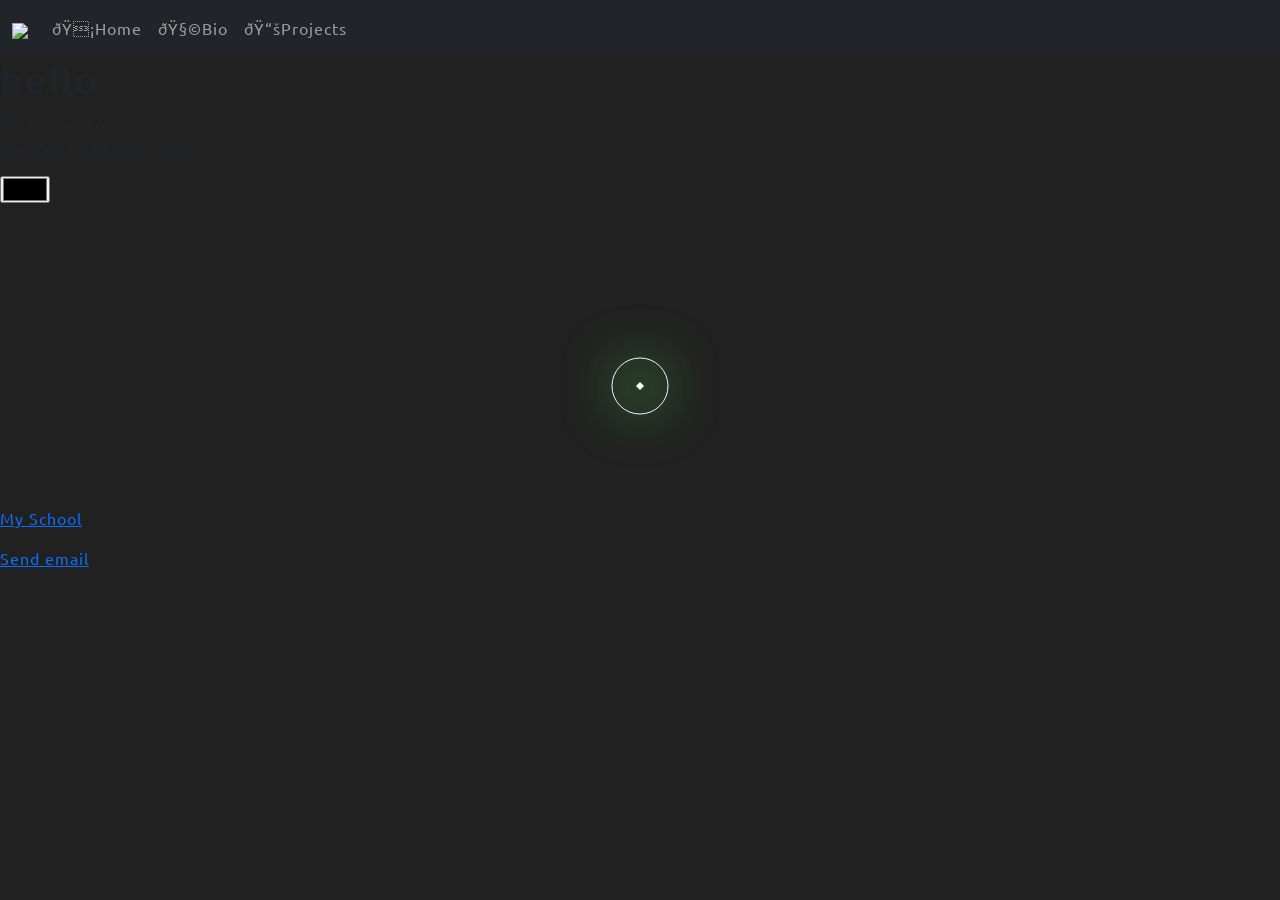
==== index.html @ e434df2e "Create index.html" ====
<!DOCTYPE html>

<head>
             <link href="https://cdn.jsdelivr.net/npm/bootstrap@5.3.3/dist/css/bootstrap.min.css" rel="stylesheet">
            <script src="https://cdn.jsdelivr.net/npm/bootstrap@5.3.3/dist/js/bootstrap.bundle.min.js"></script>
            <link rel="stylesheet" href="style.css">
            <link rel="icon" type="image/x-icon" href="https://codehs.com/uploads/56f1cd256d31b0bc29078e9415fdd113">
</head>

<body>
   <nav class="navbar navbar-expand-sm bg-dark navbar-dark">
  <div class="container-fluid">
    <a class="navbar-brand" href="#"><img src="https://codehs.com/static/img/logo.png" height="50px"></a>
    <button class="navbar-toggler" type="button" data-bs-toggle="collapse" data-bs-target="#collapsibleNavbar">
      <span class="navbar-toggler-icon"></span>
    </button>
    <div class="collapse navbar-collapse" id="collapsibleNavbar">
      <ul class="navbar-nav">
        <li class="nav-item">
          <a class="nav-link" href="index.html">🏡Home</a>
        </li>
        <li class=
        "nav-item">
          <a class="nav-link" href="bio.html">🧩Bio</a>
        </li>
        <li class="nav-item">
          <a class="nav-link" href="projectpage.html">📚Projects</a>
        </li>  
        
      </ul>
    </div>
  </div>
</nav>

<div class="colorchanger"><h1>hello</h1></div>
   

<html lang="en">
  <head>
    <meta charset="UTF-8">
    <meta
    name="viewport" content="width=device-width, initial-scale=1.0">
    <meta http-equiv="X-UA-Compatible" content="ie=edge">
    <title>HTML 5 Maneet</title>
    <link rel="stylesheet" href="style.css">
    
       


  
  
    <div class="bottomtext">
      
     

    </div>

  </head>
  
  <div class="parallax">My Homepage</div>
  
  
  <div class="parallax"></div>
  
  <body>
      
      
      <nav> 

      
  
    
 
    


  </body>
</html><!DOCTYPE html>
<html lang="en">
<head>
  <meta charset="UTF-8" />
  <title>My home</title>
  <meta name="viewport" content="width=device-width,initial-scale=1" />
  <meta name="description" content="" />
  <link rel="icon" href="favicon.png">
  
  
  
  <!DOCTYPE html>
<html>
    <head>
        <meta charset="utf-8">
        <meta http-equiv="X-UA-Compatible" content="IE=edge">
        <meta name="viewport" content="width=device-width, initial-scale=1">
    






</head>
<body>

</body>
</html>
<footer><p>Created by Maneet Kalsi</p>
<p><input type="color"/></P>
<p>                                                
                                                <!-- this script is provided by https://www.htmlbestcodes.com coded by: Kerixa Inc. -->
<style>
html,body{
  height: 100%;
  background: #212121;
  font-family: 'Ubuntu', sans-serif;
  line-height: 24px;
  letter-spacing: 1px;
}
.item-hints{
  height: 100px;
  width: 100px;
  margin: 50px auto;
}
.item-hints .hint {
  width: 60px;
  height: 60px;
  margin: 150px auto;
  position: relative;
  display: flex;
  justify-content: center;
  align-items: center;
}
.item-hints .hint::before{ /* //rotated squre */
  background-color: #fff;
  width: 8px;
  height: 8px;
  z-index: 2;
  -webkit-clip-path: polygon(50% 0,100% 50%,50% 100%,0 50%);
  clip-path: polygon(50% 0,100% 50%,50% 100%,0 50%);
  content: '';
  position: absolute;
  top: 50%;
  left: 50%;
  -webkit-transform: translate(-50%,-50%);
  transform: translate(-50%,-50%);
}

.item-hints .hint::after{ /* //green glow */
  content: '';
  position: absolute;
  top: 50%;
  left: 50%;
  -webkit-transform: translate(-50%,-50%);
  transform: translate(-50%,-50%);
  border-radius: 50%;
  width: 2px;
  height: 2px;
  z-index: 1;
  -webkit-box-shadow: 0 0 50px 30px rgba(72,170,72,.3);
  box-shadow: 0 0 50px 30px rgba(72,170,72,.3);
  -webkit-animation: home_hero_item_hints_glow 2s cubic-bezier(.25,.1,.2,1) infinite;
  animation: home_hero_item_hints_glow 2s cubic-bezier(.25,.1,.2,1) infinite;
  -webkit-transition: opacity .5s ease;
  transition: opacity .5s ease;
}
@-webkit-keyframes home_hero_item_hints_glow {
  0% {
    -webkit-box-shadow: 0 0 30px 5px #48aa48;
    box-shadow: 0 0 30px 5px #48aa48
  }
  70% {
    -webkit-box-shadow: 0 0 70px 50px rgba(72, 170, 72, 0);
    box-shadow: 0 0 70px 50px rgba(72, 170, 72, 0)
  }
  100% {
    -webkit-box-shadow: 0 0 0 50px rgba(72, 170, 72, 0);
    box-shadow: 0 0 0 50px rgba(72, 170, 72, 0)
  }
}
@keyframes home_hero_item_hints_glow {
  0% {
    -webkit-box-shadow: 0 0 30px 5px #48aa48;
    box-shadow: 0 0 30px 5px #48aa48
  }
  70% {
    -webkit-box-shadow: 0 0 70px 50px rgba(72, 170, 72, 0);
    box-shadow: 0 0 70px 50px rgba(72, 170, 72, 0)
  }
  100% {
    -webkit-box-shadow: 0 0 0 50px rgba(72, 170, 72, 0);
    box-shadow: 0 0 0 50px rgba(72, 170, 72, 0)
  }
}
.item-hints .hint-dot {
  z-index: 3;
  border: 1px solid #fff;
  border-radius: 50%;
  width: 60px;
  height: 60px;
  display: block;
  -webkit-transform: translate(-0%,-0%) scale(.95);
  transform: translate(-0%,-0%) scale(.95);
  -webkit-animation: home_hero_item_hints_border 2s linear infinite;
  animation: home_hero_item_hints_border 2s linear infinite;
  margin: auto;
}
@-webkit-keyframes home_hero_item_hints_border {
  0%,
  100% {
    border-color: rgba(255, 255, 255, .6);
    -webkit-transform: translate(-50%, -50%) scale(.95);
    transform: translate(-0%, -0%) scale(.95)
  }
  50% {
    border-color: rgba(255, 255, 255, .3);
    -webkit-transform: translate(-50%, -50%) scale(1);
    transform: translate(-0%, -0%) scale(1)
  }
}
@keyframes home_hero_item_hints_border {
  0%,
  100% {
    border-color: rgba(255, 255, 255, .6);
    -webkit-transform: translate(-50%, -50%) scale(.95);
    transform: translate(-0%, -0%) scale(.95)
  }
  50% {
    border-color: rgba(255, 255, 255, .3);
    -webkit-transform: translate(-50%, -50%) scale(1);
    transform: translate(-0%, -0%) scale(1)
  }
}
.item-hints .hint-radius {
  background-color: rgba(255,255,255,0.1);
  border-radius: 50%;
  width: 250px;
  height: 250px;
  position: absolute;
  top: 50%;
  left: 50%;
  margin: -125px 0 0 -125px;
  opacity: 0;
  visibility: hidden;
  -webkit-transform: scale(0);
  transform: scale(0);
  -webkit-transition-property: background-color,opacity,visibility,-webkit-transform;
  transition-property: background-color,opacity,visibility,-webkit-transform;
  transition-property: background-color,opacity,visibility,transform;
  transition-property: background-color,opacity,visibility,transform,-webkit-transform;
  -webkit-transition-duration: .5s;
  transition-duration: .5s;
  -webkit-transition-timing-function: ease,ease,ease,cubic-bezier(.5,0,0,1);
  transition-timing-function: ease,ease,ease,cubic-bezier(.5,0,0,1);
}
.item-hints .hint:hover .hint-radius {
  opacity: 1;
  visibility: visible;
  -webkit-transform: scale(1);
  transform: scale(1);
}
.item-hints .hint[data-position="1"] .hint-content {
  top: 85px;
  left: 50%;
  margin-left: 56px;
}
.item-hints .hint-content {
  color: #fff;
  width: 300px;
  position: absolute;
  z-index: 5;
  padding: 12px 0;
  opacity: 0;
  visibility: hidden;
  -webkit-transition: opacity .7s ease,visibility .7s ease;
  transition: opacity .7s ease,visibility .7s ease;
  pointer-events: none;
  color: #fff;
  visibility: hidden;
  pointer-events: none
}
.item-hints .hint:hover .hint-content {
  color: #fff;
  width: 300px;
  position: absolute;
  z-index: 5;
  padding: 12px 0;
  opacity: 1;
  visibility: visible !important;
  -webkit-transition: opacity .7s ease,visibility .7s ease;
  transition: opacity .7s ease,visibility .7s ease;
  pointer-events: none;
  color: #fff;
  visibility: hidden;
  pointer-events: none
}
.item-hints .hint-content::before {
  width: 0px;
  bottom: 0;
  left: 0;
  content: '';
  background-color: #fff;
  height: 1px;
  position: absolute;
  transition: width 0.4s;
}
.item-hints .hint:hover .hint-content::before {
  width: 180px;
  transition: width 0.4s;
}
.item-hints .hint-content::after {
  -webkit-transform-origin: 0 50%;
  transform-origin: 0 50%;
  -webkit-transform: rotate(-225deg);
  transform: rotate(-225deg);
  bottom: 0;
  left: 0;
  width: 80px;
  content: '';
  background-color: #fff;
  height: 1px;
  position: absolute;
  opacity: 1;
  -webkit-transition: opacity .5s ease;
  transition: opacity .5s ease;
  transition-delay: 0s;
  -webkit-transition-delay: 0s;
  transition-delay: 0s;
}
.item-hints .hint:hover .hint-content::after {
  opacity: 1;
  visibility: visible;
}
.item-hints .hint[data-position="4"] .hint-content {
  bottom: 85px;
  left: 50%;
  margin-left: 56px;
}
</style>
<link href="https://fonts.googleapis.com/css?family=Ubuntu:300,300i,400,400i,500,500i,700,700i&display=swap" rel="stylesheet">
<div class="item-hints">
<div class="hint" data-position="4">
<span class="hint-radius"></span>
<span class="hint-dot"></span>
<div class="hint-content do--split-children">
<p>hi!</p>
</div>
</div>
</div>                                           
                                            </p>
<p> <a href ="https://granadahigh.livermoreschools.org/">My School</a>
</p>
<p><a href="mailto:maneet.kal@lvjusd.org">Send email</a></p>
</footer>
</body>
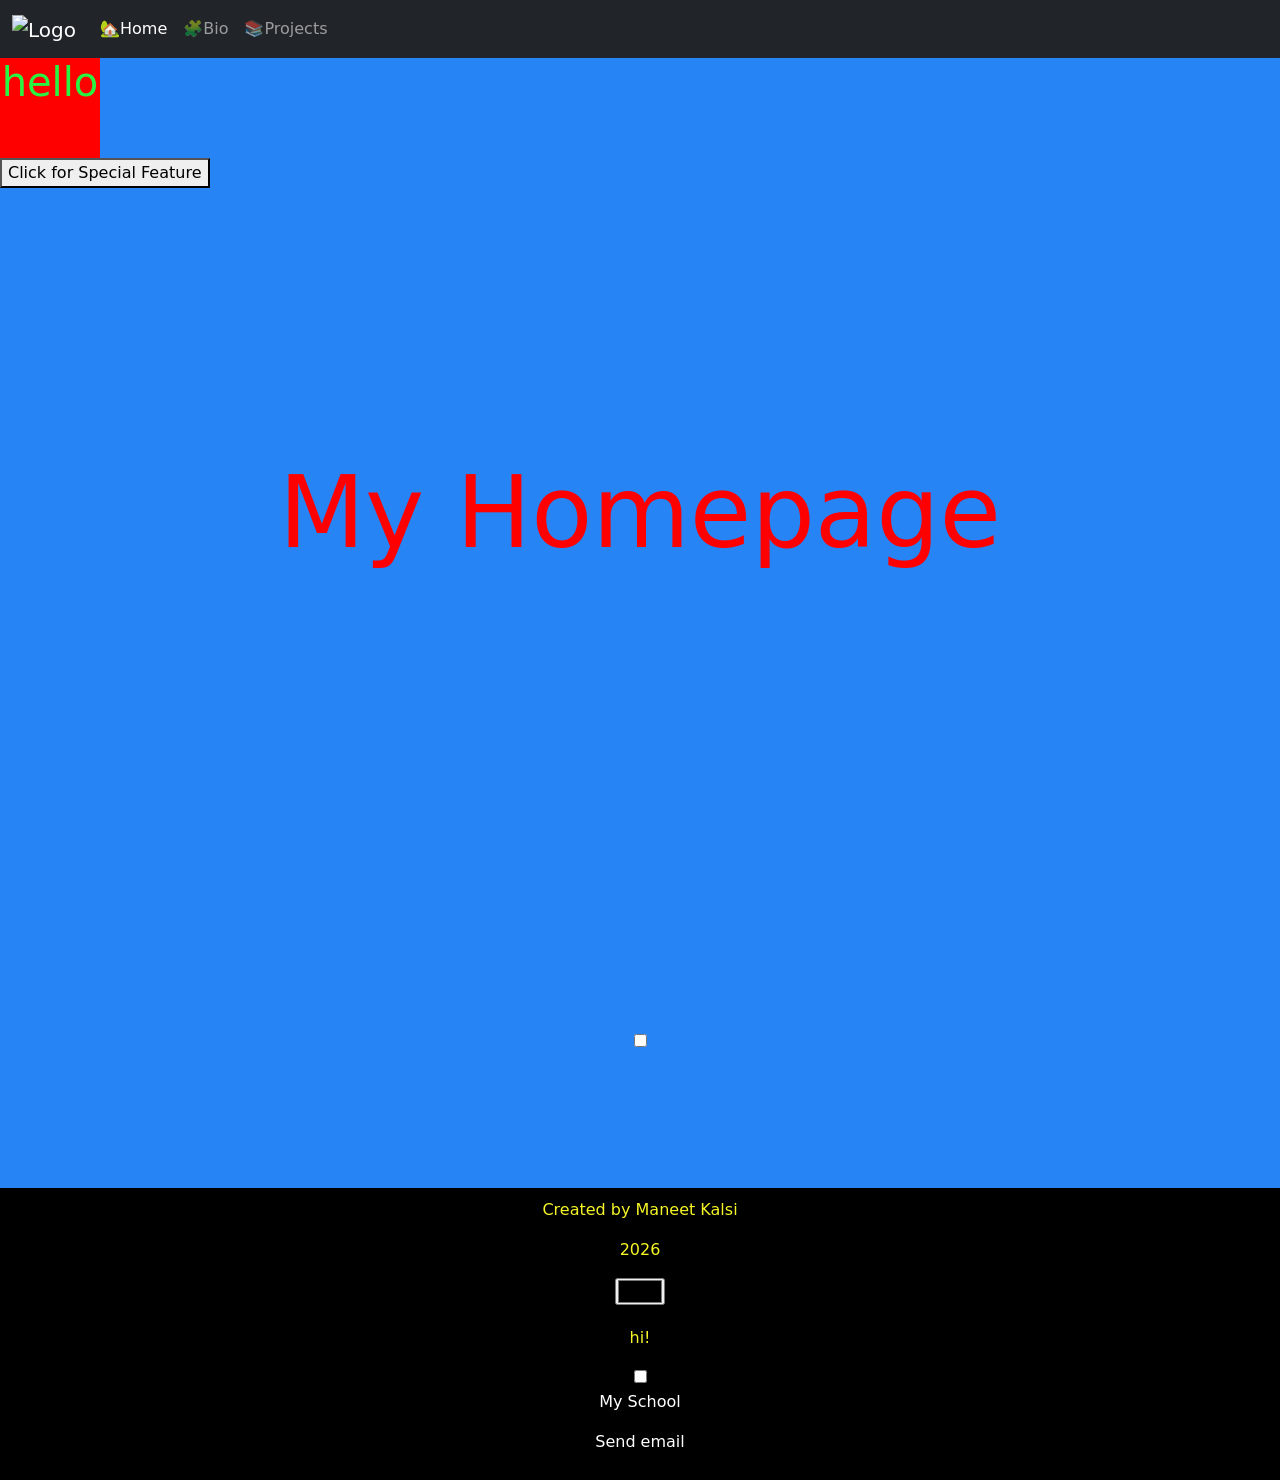
==== commit 81af2161: "Update index.html" ====
--- a/index.html
+++ b/index.html
@@ -1,354 +1,88 @@
 <!DOCTYPE html>
+<html lang="en">
+<head>
+    <meta charset="UTF-8">
+    <meta name="viewport" content="width=device-width, initial-scale=1.0">
+    <meta http-equiv="X-UA-Compatible" content="ie=edge">
+    <title>Home</title>
+    
 
-<head>
-             <link href="https://cdn.jsdelivr.net/npm/bootstrap@5.3.3/dist/css/bootstrap.min.css" rel="stylesheet">
-            <script src="https://cdn.jsdelivr.net/npm/bootstrap@5.3.3/dist/js/bootstrap.bundle.min.js"></script>
-            <link rel="stylesheet" href="style.css">
-            <link rel="icon" type="image/x-icon" href="https://codehs.com/uploads/56f1cd256d31b0bc29078e9415fdd113">
+    <link href="https://cdn.jsdelivr.net/npm/bootstrap@5.3.3/dist/css/bootstrap.min.css" rel="stylesheet">
+    <script src="https://cdn.jsdelivr.net/npm/bootstrap@5.3.3/dist/js/bootstrap.bundle.min.js"></script>
+    
+    
+    <link rel="stylesheet" href="style.css">
+    <link rel="icon" type="image/x-icon" href="https://codehs.com/uploads/56f1cd256d31b0bc29078e9415fdd113">
+    <link href="https://fonts.googleapis.com/css?family=Ubuntu:300,300i,400,400i,500,500i,700,700i&display=swap" rel="stylesheet">
 </head>
 
 <body>
-   <nav class="navbar navbar-expand-sm bg-dark navbar-dark">
-  <div class="container-fluid">
-    <a class="navbar-brand" href="#"><img src="https://codehs.com/static/img/logo.png" height="50px"></a>
-    <button class="navbar-toggler" type="button" data-bs-toggle="collapse" data-bs-target="#collapsibleNavbar">
-      <span class="navbar-toggler-icon"></span>
-    </button>
-    <div class="collapse navbar-collapse" id="collapsibleNavbar">
-      <ul class="navbar-nav">
-        <li class="nav-item">
-          <a class="nav-link" href="index.html">🏡Home</a>
-        </li>
-        <li class=
-        "nav-item">
-          <a class="nav-link" href="bio.html">🧩Bio</a>
-        </li>
-        <li class="nav-item">
-          <a class="nav-link" href="projectpage.html">📚Projects</a>
-        </li>  
-        
-      </ul>
-    </div>
-  </div>
-</nav>
+    <nav class="navbar navbar-expand-sm bg-dark navbar-dark">
+        <div class="container-fluid">
+            <a class="navbar-brand" href="#"><img src="https://codehs.com/static/img/logo.png" height="50px" alt="Logo"></a>
+            <button class="navbar-toggler" type="button" data-bs-toggle="collapse" data-bs-target="#collapsibleNavbar">
+                <span class="navbar-toggler-icon"></span>
+            </button>
+            <div class="collapse navbar-collapse" id="collapsibleNavbar">
+                <ul class="navbar-nav">
+                    <li class="nav-item">
+                        <a class="nav-link active" href="index.html">🏡Home</a>
+                    </li>
+                    <li class="nav-item">
+                        <a class="nav-link" href="bio.html">🧩Bio</a>
+                    </li>
+                    <li class="nav-item">
+                        <a class="nav-link" href="project.html">📚Projects</a>
+                    </li>
+                </ul>
+            </div>
+        </div>
+    </nav>
 
-<div class="colorchanger"><h1>hello</h1></div>
-   
+    <div class="colorchanger"><h1>hello</h1></div>
+    <button onclick="triggerAlert()" >Click for Special Feature</button>
 
-<html lang="en">
-  <head>
-    <meta charset="UTF-8">
-    <meta
-    name="viewport" content="width=device-width, initial-scale=1.0">
-    <meta http-equiv="X-UA-Compatible" content="ie=edge">
-    <title>HTML 5 Maneet</title>
-    <link rel="stylesheet" href="style.css">
+    <div class="bottomtext"></div>
+
+    <div class="parallax">My Homepage</div>
     
-       
-
-
-  
-  
-    <div class="bottomtext">
-      
-     
-
-    </div>
-
-  </head>
-  
-  <div class="parallax">My Homepage</div>
-  
-  
-  <div class="parallax"></div>
-  
-  <body>
-      
-      
-      <nav> 
-
-      
-  
-    
- 
-    
-
-
-  </body>
-</html><!DOCTYPE html>
-<html lang="en">
-<head>
-  <meta charset="UTF-8" />
-  <title>My home</title>
-  <meta name="viewport" content="width=device-width,initial-scale=1" />
-  <meta name="description" content="" />
-  <link rel="icon" href="favicon.png">
-  
-  
-  
-  <!DOCTYPE html>
-<html>
-    <head>
-        <meta charset="utf-8">
-        <meta http-equiv="X-UA-Compatible" content="IE=edge">
-        <meta name="viewport" content="width=device-width, initial-scale=1">
-    
+    <div class="parallax"> <!-- From Uiverse.io by Praashoo7 --> 
+<label class="switch">
+  <input type="checkbox" class="chk">
+  <span class="slider"></span>
+</label></div>
 
 
 
 
+ 
+    <footer>
+        <p>Created by Maneet Kalsi</p>
+        <p>2026</p>
+        <p><input type="color"/></p>
+        <div>
+            <div class="item-hints">
+                <div class="hint" data-position="4">
+                    <span class="hint-radius"></span>
+                    <span class="hint-dot"></span>
+                    <div class="hint-content do--split-children">
+                        <p>hi!</p>
+                    </div>
+                </div>
+            </div>
+            <div class="coolbutton">
+                <input type="checkbox" role="switch" class="liquid-3" />
+            </div>
+        </div>
+        <p><a href="https://granadahigh.livermoreschools.org/" target="_blank" rel="noopener noreferrer">My School</a></p>
+        <p><a href="mailto:maneet.kal@lvjusd.org">Send email</a></p>
+    </footer>
 
-
-</head>
-<body>
-
+  
+    <script>
+        function triggerAlert() {
+            alert("Welcome to Maneet's website");
+        }
+    </script>
 </body>
 </html>
-<footer><p>Created by Maneet Kalsi</p>
-<p><input type="color"/></P>
-<p>                                                
-                                                <!-- this script is provided by https://www.htmlbestcodes.com coded by: Kerixa Inc. -->
-<style>
-html,body{
-  height: 100%;
-  background: #212121;
-  font-family: 'Ubuntu', sans-serif;
-  line-height: 24px;
-  letter-spacing: 1px;
-}
-.item-hints{
-  height: 100px;
-  width: 100px;
-  margin: 50px auto;
-}
-.item-hints .hint {
-  width: 60px;
-  height: 60px;
-  margin: 150px auto;
-  position: relative;
-  display: flex;
-  justify-content: center;
-  align-items: center;
-}
-.item-hints .hint::before{ /* //rotated squre */
-  background-color: #fff;
-  width: 8px;
-  height: 8px;
-  z-index: 2;
-  -webkit-clip-path: polygon(50% 0,100% 50%,50% 100%,0 50%);
-  clip-path: polygon(50% 0,100% 50%,50% 100%,0 50%);
-  content: '';
-  position: absolute;
-  top: 50%;
-  left: 50%;
-  -webkit-transform: translate(-50%,-50%);
-  transform: translate(-50%,-50%);
-}
-
-.item-hints .hint::after{ /* //green glow */
-  content: '';
-  position: absolute;
-  top: 50%;
-  left: 50%;
-  -webkit-transform: translate(-50%,-50%);
-  transform: translate(-50%,-50%);
-  border-radius: 50%;
-  width: 2px;
-  height: 2px;
-  z-index: 1;
-  -webkit-box-shadow: 0 0 50px 30px rgba(72,170,72,.3);
-  box-shadow: 0 0 50px 30px rgba(72,170,72,.3);
-  -webkit-animation: home_hero_item_hints_glow 2s cubic-bezier(.25,.1,.2,1) infinite;
-  animation: home_hero_item_hints_glow 2s cubic-bezier(.25,.1,.2,1) infinite;
-  -webkit-transition: opacity .5s ease;
-  transition: opacity .5s ease;
-}
-@-webkit-keyframes home_hero_item_hints_glow {
-  0% {
-    -webkit-box-shadow: 0 0 30px 5px #48aa48;
-    box-shadow: 0 0 30px 5px #48aa48
-  }
-  70% {
-    -webkit-box-shadow: 0 0 70px 50px rgba(72, 170, 72, 0);
-    box-shadow: 0 0 70px 50px rgba(72, 170, 72, 0)
-  }
-  100% {
-    -webkit-box-shadow: 0 0 0 50px rgba(72, 170, 72, 0);
-    box-shadow: 0 0 0 50px rgba(72, 170, 72, 0)
-  }
-}
-@keyframes home_hero_item_hints_glow {
-  0% {
-    -webkit-box-shadow: 0 0 30px 5px #48aa48;
-    box-shadow: 0 0 30px 5px #48aa48
-  }
-  70% {
-    -webkit-box-shadow: 0 0 70px 50px rgba(72, 170, 72, 0);
-    box-shadow: 0 0 70px 50px rgba(72, 170, 72, 0)
-  }
-  100% {
-    -webkit-box-shadow: 0 0 0 50px rgba(72, 170, 72, 0);
-    box-shadow: 0 0 0 50px rgba(72, 170, 72, 0)
-  }
-}
-.item-hints .hint-dot {
-  z-index: 3;
-  border: 1px solid #fff;
-  border-radius: 50%;
-  width: 60px;
-  height: 60px;
-  display: block;
-  -webkit-transform: translate(-0%,-0%) scale(.95);
-  transform: translate(-0%,-0%) scale(.95);
-  -webkit-animation: home_hero_item_hints_border 2s linear infinite;
-  animation: home_hero_item_hints_border 2s linear infinite;
-  margin: auto;
-}
-@-webkit-keyframes home_hero_item_hints_border {
-  0%,
-  100% {
-    border-color: rgba(255, 255, 255, .6);
-    -webkit-transform: translate(-50%, -50%) scale(.95);
-    transform: translate(-0%, -0%) scale(.95)
-  }
-  50% {
-    border-color: rgba(255, 255, 255, .3);
-    -webkit-transform: translate(-50%, -50%) scale(1);
-    transform: translate(-0%, -0%) scale(1)
-  }
-}
-@keyframes home_hero_item_hints_border {
-  0%,
-  100% {
-    border-color: rgba(255, 255, 255, .6);
-    -webkit-transform: translate(-50%, -50%) scale(.95);
-    transform: translate(-0%, -0%) scale(.95)
-  }
-  50% {
-    border-color: rgba(255, 255, 255, .3);
-    -webkit-transform: translate(-50%, -50%) scale(1);
-    transform: translate(-0%, -0%) scale(1)
-  }
-}
-.item-hints .hint-radius {
-  background-color: rgba(255,255,255,0.1);
-  border-radius: 50%;
-  width: 250px;
-  height: 250px;
-  position: absolute;
-  top: 50%;
-  left: 50%;
-  margin: -125px 0 0 -125px;
-  opacity: 0;
-  visibility: hidden;
-  -webkit-transform: scale(0);
-  transform: scale(0);
-  -webkit-transition-property: background-color,opacity,visibility,-webkit-transform;
-  transition-property: background-color,opacity,visibility,-webkit-transform;
-  transition-property: background-color,opacity,visibility,transform;
-  transition-property: background-color,opacity,visibility,transform,-webkit-transform;
-  -webkit-transition-duration: .5s;
-  transition-duration: .5s;
-  -webkit-transition-timing-function: ease,ease,ease,cubic-bezier(.5,0,0,1);
-  transition-timing-function: ease,ease,ease,cubic-bezier(.5,0,0,1);
-}
-.item-hints .hint:hover .hint-radius {
-  opacity: 1;
-  visibility: visible;
-  -webkit-transform: scale(1);
-  transform: scale(1);
-}
-.item-hints .hint[data-position="1"] .hint-content {
-  top: 85px;
-  left: 50%;
-  margin-left: 56px;
-}
-.item-hints .hint-content {
-  color: #fff;
-  width: 300px;
-  position: absolute;
-  z-index: 5;
-  padding: 12px 0;
-  opacity: 0;
-  visibility: hidden;
-  -webkit-transition: opacity .7s ease,visibility .7s ease;
-  transition: opacity .7s ease,visibility .7s ease;
-  pointer-events: none;
-  color: #fff;
-  visibility: hidden;
-  pointer-events: none
-}
-.item-hints .hint:hover .hint-content {
-  color: #fff;
-  width: 300px;
-  position: absolute;
-  z-index: 5;
-  padding: 12px 0;
-  opacity: 1;
-  visibility: visible !important;
-  -webkit-transition: opacity .7s ease,visibility .7s ease;
-  transition: opacity .7s ease,visibility .7s ease;
-  pointer-events: none;
-  color: #fff;
-  visibility: hidden;
-  pointer-events: none
-}
-.item-hints .hint-content::before {
-  width: 0px;
-  bottom: 0;
-  left: 0;
-  content: '';
-  background-color: #fff;
-  height: 1px;
-  position: absolute;
-  transition: width 0.4s;
-}
-.item-hints .hint:hover .hint-content::before {
-  width: 180px;
-  transition: width 0.4s;
-}
-.item-hints .hint-content::after {
-  -webkit-transform-origin: 0 50%;
-  transform-origin: 0 50%;
-  -webkit-transform: rotate(-225deg);
-  transform: rotate(-225deg);
-  bottom: 0;
-  left: 0;
-  width: 80px;
-  content: '';
-  background-color: #fff;
-  height: 1px;
-  position: absolute;
-  opacity: 1;
-  -webkit-transition: opacity .5s ease;
-  transition: opacity .5s ease;
-  transition-delay: 0s;
-  -webkit-transition-delay: 0s;
-  transition-delay: 0s;
-}
-.item-hints .hint:hover .hint-content::after {
-  opacity: 1;
-  visibility: visible;
-}
-.item-hints .hint[data-position="4"] .hint-content {
-  bottom: 85px;
-  left: 50%;
-  margin-left: 56px;
-}
-</style>
-<link href="https://fonts.googleapis.com/css?family=Ubuntu:300,300i,400,400i,500,500i,700,700i&display=swap" rel="stylesheet">
-<div class="item-hints">
-<div class="hint" data-position="4">
-<span class="hint-radius"></span>
-<span class="hint-dot"></span>
-<div class="hint-content do--split-children">
-<p>hi!</p>
-</div>
-</div>
-</div>                                           
-                                            </p>
-<p> <a href ="https://granadahigh.livermoreschools.org/">My School</a>
-</p>
-<p><a href="mailto:maneet.kal@lvjusd.org">Send email</a></p>
-</footer>
-</body>
--- a/style.css
+++ b/style.css
@@ -0,0 +1,74 @@
+body{
+    background-color:#2784F5;
+    color:#F5F527;
+    
+}
+
+h1{
+    color:#27F542;
+    
+}
+h2{
+    color:#27F5F5;
+    
+}
+
+
+footer{
+    background-color: black;
+    text-align:center;
+    padding:10px;
+}
+footer a{
+    text-decoration: none;
+    color: white;
+}
+nav a:hover{
+    background-color:grey;
+}
+.toptext{
+    color: orange;
+}
+.bottomtext{
+color: black;
+}
+.parallax {
+  /* The image used */
+  background-image: url("https://codehs.com/uploads/9affe3cddfa2629d7e5f80288382ec33");
+
+  /* Set a specific height */
+  min-height: 500px;
+
+  /* Create the parallax scrolling effect */
+  background-attachment: fixed;
+  background-position: center;
+  background-repeat: no-repeat;
+  background-size: cover;
+  text-align:center;
+  padding-top:250px;
+  font-size:100px;
+  color:red;
+}
+/* The animation code */
+@keyframes myAnimation {
+  from {background-color: red;
+      color:yellow;
+      margin-left: 0px
+  }
+  to {background-color: yellow;
+      color: red;
+      margin-left: 90%;
+  }
+}
+
+/* The element to apply the animation to */
+.colorchanger {
+  width: 100px;
+  height: 100px;
+  background-color: red;
+  animation-name: myAnimation;
+  animation-duration: 4s;
+  animation-iteration-count:infinite;
+  animation-direction: alternate;
+  text-align:center;
+}
